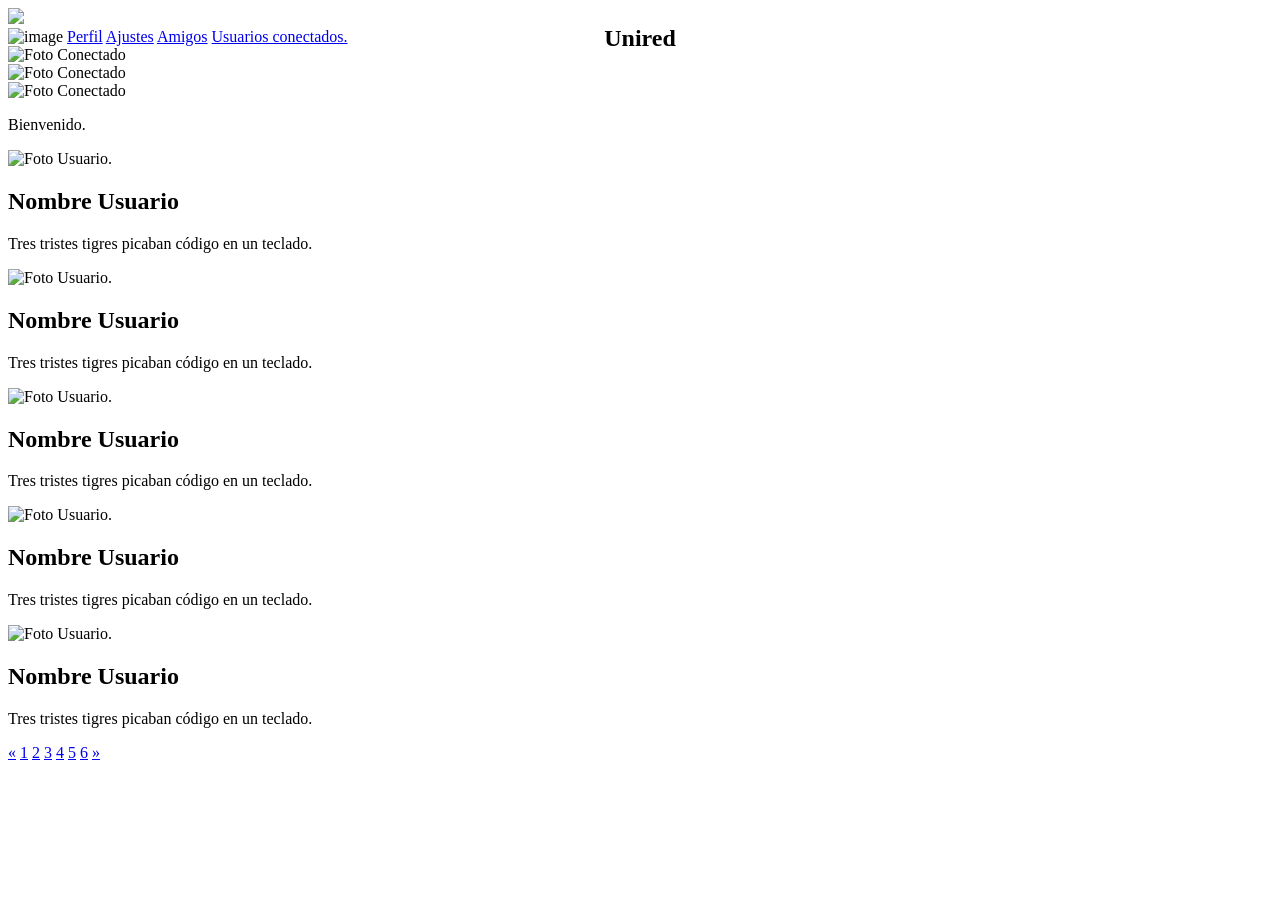
==== app.component.html @ eda7e662 "Add files via upload" ====
<!DOCTYPE html>
<html lang="en">
<head>
<title>CSS Template</title>
<meta charset="utf-8">
<meta name="viewport" content="width=device-width, initial-scale=1">
<style>
* {
  box-sizing: border-box;
}


</style>
</head>




<body style="background-color: rgba(255, 255, 255, 0.822);">

  <div class="dropdown">
    <img class="imagenDropDown" src="/assets/chang.jpg">
    <div class="dropdown-content ">
      <div class="sidenav">
        <img src="/assets/chang.jpg" class="imagenPerfil" alt= "image" >
        <a href="#">Perfil</a>
        <a href="#">Ajustes</a>
        <a href="#">Amigos</a>
        <a href="#">Usuarios conectados.</a>
        <div class="usuarioConectado" >
          <img src="/assets/chang.jpg" class="imagenConectado" alt= "Foto Conectado" >
        </div>
        <div class="usuarioConectado" >
          <img src="/assets/chang.jpg" class="imagenConectado" alt= "Foto Conectado" >
        </div>
        <div class="usuarioConectado" >
          <img src="/assets/chang.jpg" class="imagenConectado" alt= "Foto Conectado" >
        </div>
      
        <div class="red-bar"></div>
      </div>
    </div>
    </div>


  
  
  <h2 style="position: absolute;
  top: 2% ;
  left: 50% ;
  transform: translate(-50% , -50% );">Unired</h2>
  <div style="margin-top: 10px;">
    
    
    <div class="content" >
      
    
    
    <p>Bienvenido.</p>
  
    <div class="publicacion" >
      <img src="/assets/chang.jpg" class="logo" alt="Foto Usuario." style="width: 100px; height: 100px;">
      <input type="hidden" class="publicacion" value="publicacion">
      <h2>Nombre Usuario <span class="nombreUsuario"></span></h2>
      <p>Tres tristes tigres picaban código en un teclado. <span class="mainPublicacion"></span></p>
    </div>
    <div class="barra-horizontal"></div>
  
    <div class="publicacion" >
      <img src="/assets/chang.jpg" class="logo" alt="Foto Usuario." style="width: 100px; height: 100px;">
      <input type="hidden" class="publicacion" value="publicacion">
      <h2>Nombre Usuario <span class="nombreUsuario"></span></h2>
      <p>Tres tristes tigres picaban código en un teclado. <span class="mainPublicacion"></span></p>
    </div>
    <div class="barra-horizontal"></div>
  
    <div class="publicacion" >
      <img src="/assets/chang.jpg" class="logo" alt="Foto Usuario." style="width: 100px; height: 100px;">
      <input type="hidden" class="publicacion" value="publicacion">
      <h2>Nombre Usuario <span class="nombreUsuario"></span></h2>
      <p>Tres tristes tigres picaban código en un teclado. <span class="mainPublicacion"></span></p>
    </div>
    <div class="barra-horizontal"></div>
  
    <div class="publicacion" >
      <img src="/assets/chang.jpg" class="logo" alt="Foto Usuario." style="width: 100px; height: 100px;">
      <input type="hidden" class="publicacion" value="publicacion">
      <h2>Nombre Usuario <span class="nombreUsuario"></span></h2>
      <p>Tres tristes tigres picaban código en un teclado. <span class="mainPublicacion"></span></p>
    </div>
    <div class="barra-horizontal"></div>
  
    <div class="publicacion" >
      <img src="/assets/chang.jpg" class="logo" alt="Foto Usuario." style="width: 100px; height: 100px;">
      <input type="hidden" class="publicacion" value="publicacion">
      <h2>Nombre Usuario <span class="nombreUsuario"></span></h2>
      <p>Tres tristes tigres picaban código en un teclado. <span class="mainPublicacion"></span></p>
    </div>
    <div class="barra-horizontal"></div>
  
    <div class="pagination">
      <a href="#">&laquo;</a>
      <a href="#">1</a>
      <a href="#" >2</a>
      <a href="#">3</a>
      <a href="#">4</a>
      <a href="#">5</a>
      <a href="#">6</a>
      <a href="#">&raquo;</a>
    </div>

  </div>
  
</div>



</body>
</html>
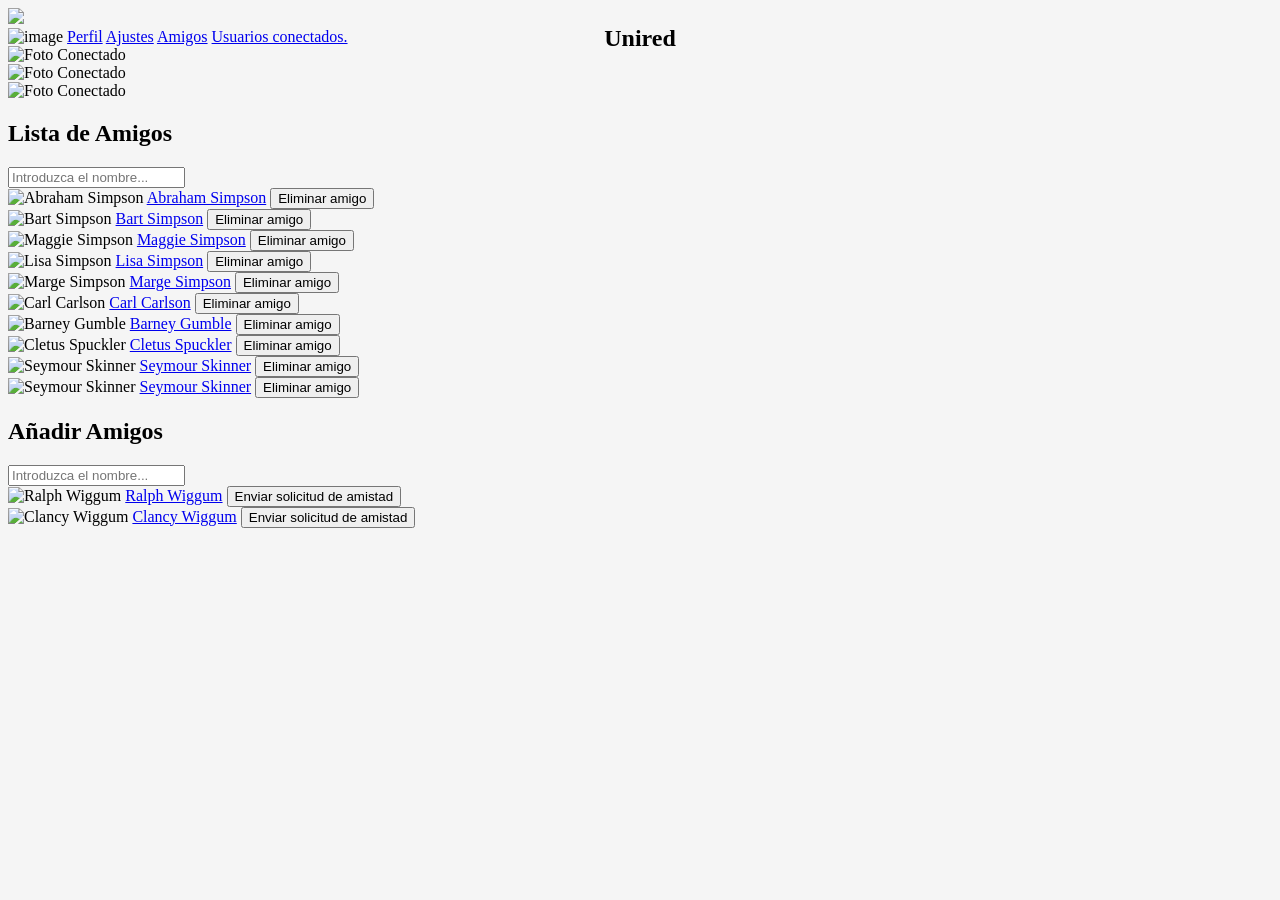
==== commit 45c9203a: "friend-page" ====
--- a/app.component.html
+++ b/app.component.html
@@ -1,119 +1,134 @@
 <!DOCTYPE html>
 <html lang="en">
+  
 <head>
 <title>CSS Template</title>
 <meta charset="utf-8">
 <meta name="viewport" content="width=device-width, initial-scale=1">
 <style>
 * {
-  box-sizing: border-box;
+box-sizing: border-box;
 }
-
-
 </style>
 </head>
 
+<body style="background-color: whitesmoke">
+<div class="dropdown">
+  <img class="imagenDropDown" src="/assets/chang.jpg">
+  <div class="dropdown-content">
+    <div class="sidenav">
+      <img src="/assets/chang.jpg" class="imagenPerfil" alt= "image" >
+      <a href="#">Perfil</a>
+      <a href="#">Ajustes</a>
+      <a href="#">Amigos</a>
+      <a href="#">Usuarios conectados.</a>
+      <div class="usuarioConectado" >
+        <img src="/assets/chang.jpg" class="imagenConectado" alt= "Foto Conectado" >
+      </div>
+      <div class="usuarioConectado" >
+        <img src="/assets/chang.jpg" class="imagenConectado" alt= "Foto Conectado" >
+      </div>
+      <div class="usuarioConectado" >
+        <img src="/assets/chang.jpg" class="imagenConectado" alt= "Foto Conectado" >
+      </div>
+      <div class="red-bar"></div>
+    </div>
+  </div>
+  </div>
 
+<h2 style="position: absolute;top: 2% ;left: 50% ;transform: translate(-50% , -50% );">Unired</h2>
 
+<!-- PAGINA AMIGOS NUEVO-->
+<div class="friends-page"> 
 
-<body style="background-color: rgba(255, 255, 255, 0.822);">
+<div class="search-container">
+  <h2>Lista de Amigos</h2>
+  <input type="text" id="searchInput" placeholder="Introduzca el nombre...">
+</div>
+<div class="friends-list">
+  <div class="friend">
+    <img src="/assets/chang.jpg" alt="Abraham Simpson">
+    <a href="#">Abraham Simpson</a>
+    <button class="delete-button">Eliminar amigo</button>
+  </div>
 
-  <div class="dropdown">
-    <img class="imagenDropDown" src="/assets/chang.jpg">
-    <div class="dropdown-content ">
-      <div class="sidenav">
-        <img src="/assets/chang.jpg" class="imagenPerfil" alt= "image" >
-        <a href="#">Perfil</a>
-        <a href="#">Ajustes</a>
-        <a href="#">Amigos</a>
-        <a href="#">Usuarios conectados.</a>
-        <div class="usuarioConectado" >
-          <img src="/assets/chang.jpg" class="imagenConectado" alt= "Foto Conectado" >
-        </div>
-        <div class="usuarioConectado" >
-          <img src="/assets/chang.jpg" class="imagenConectado" alt= "Foto Conectado" >
-        </div>
-        <div class="usuarioConectado" >
-          <img src="/assets/chang.jpg" class="imagenConectado" alt= "Foto Conectado" >
-        </div>
-      
-        <div class="red-bar"></div>
-      </div>
-    </div>
-    </div>
+  <div class="friend">
+    <img src="/assets/chang.jpg" alt="Bart Simpson">
+    <a href="#">Bart Simpson</a>
+    <button class="delete-button">Eliminar amigo</button>
+  </div>
 
+  <div class="friend">
+    <img src="/assets/chang.jpg" alt="Maggie Simpson">
+    <a href="#">Maggie Simpson</a>
+    <button class="delete-button">Eliminar amigo</button>
+  </div>
 
-  
-  
-  <h2 style="position: absolute;
-  top: 2% ;
-  left: 50% ;
-  transform: translate(-50% , -50% );">Unired</h2>
-  <div style="margin-top: 10px;">
-    
-    
-    <div class="content" >
-      
-    
-    
-    <p>Bienvenido.</p>
-  
-    <div class="publicacion" >
-      <img src="/assets/chang.jpg" class="logo" alt="Foto Usuario." style="width: 100px; height: 100px;">
-      <input type="hidden" class="publicacion" value="publicacion">
-      <h2>Nombre Usuario <span class="nombreUsuario"></span></h2>
-      <p>Tres tristes tigres picaban código en un teclado. <span class="mainPublicacion"></span></p>
-    </div>
-    <div class="barra-horizontal"></div>
-  
-    <div class="publicacion" >
-      <img src="/assets/chang.jpg" class="logo" alt="Foto Usuario." style="width: 100px; height: 100px;">
-      <input type="hidden" class="publicacion" value="publicacion">
-      <h2>Nombre Usuario <span class="nombreUsuario"></span></h2>
-      <p>Tres tristes tigres picaban código en un teclado. <span class="mainPublicacion"></span></p>
-    </div>
-    <div class="barra-horizontal"></div>
-  
-    <div class="publicacion" >
-      <img src="/assets/chang.jpg" class="logo" alt="Foto Usuario." style="width: 100px; height: 100px;">
-      <input type="hidden" class="publicacion" value="publicacion">
-      <h2>Nombre Usuario <span class="nombreUsuario"></span></h2>
-      <p>Tres tristes tigres picaban código en un teclado. <span class="mainPublicacion"></span></p>
-    </div>
-    <div class="barra-horizontal"></div>
-  
-    <div class="publicacion" >
-      <img src="/assets/chang.jpg" class="logo" alt="Foto Usuario." style="width: 100px; height: 100px;">
-      <input type="hidden" class="publicacion" value="publicacion">
-      <h2>Nombre Usuario <span class="nombreUsuario"></span></h2>
-      <p>Tres tristes tigres picaban código en un teclado. <span class="mainPublicacion"></span></p>
-    </div>
-    <div class="barra-horizontal"></div>
-  
-    <div class="publicacion" >
-      <img src="/assets/chang.jpg" class="logo" alt="Foto Usuario." style="width: 100px; height: 100px;">
-      <input type="hidden" class="publicacion" value="publicacion">
-      <h2>Nombre Usuario <span class="nombreUsuario"></span></h2>
-      <p>Tres tristes tigres picaban código en un teclado. <span class="mainPublicacion"></span></p>
-    </div>
-    <div class="barra-horizontal"></div>
-  
-    <div class="pagination">
-      <a href="#">&laquo;</a>
-      <a href="#">1</a>
-      <a href="#" >2</a>
-      <a href="#">3</a>
-      <a href="#">4</a>
-      <a href="#">5</a>
-      <a href="#">6</a>
-      <a href="#">&raquo;</a>
-    </div>
+  <div class="friend">
+    <img src="/assets/chang.jpg" alt="Lisa Simpson">
+    <a href="#">Lisa Simpson</a>
+    <button class="delete-button">Eliminar amigo</button>
+  </div>
 
+  <div class="friend">
+    <img src="/assets/chang.jpg" alt="Marge Simpson">
+    <a href="#">Marge Simpson</a>
+    <button class="delete-button">Eliminar amigo</button>
   </div>
-  
+
+  <div class="friend">
+    <img src="/assets/chang.jpg" alt="Carl Carlson">
+    <a href="#">Carl Carlson</a>
+    <button class="delete-button">Eliminar amigo</button>
+  </div>
+
+  <div class="friend">
+    <img src="/assets/chang.jpg" alt="Barney Gumble">
+    <a href="#">Barney Gumble</a>
+    <button class="delete-button">Eliminar amigo</button>
+  </div>
+
+  <div class="friend">
+    <img src="/assets/chang.jpg" alt="Cletus Spuckler">
+    <a href="#">Cletus Spuckler</a>
+    <button class="delete-button">Eliminar amigo</button>
+  </div>
+
+  <div class="friend">
+    <img src="/assets/chang.jpg" alt="Seymour Skinner">
+    <a href="#">Seymour Skinner</a>
+    <button class="delete-button">Eliminar amigo</button>
+  </div>
+
+  <div class="friend">
+    <img src="/assets/chang.jpg" alt="Seymour Skinner">
+    <a href="#">Seymour Skinner</a>
+    <button class="delete-button">Eliminar amigo</button>
+  </div>
+
 </div>
 
 
+<div class="search-container">
+  <h2>Añadir Amigos</h2>
+  <input type="text" id="searchInput" placeholder="Introduzca el nombre...">
+</div>
+
+<div class="friends-list">
+  <div class="friend">
+    <img src="/assets/chang.jpg" alt="Ralph Wiggum">
+    <a href="#">Ralph Wiggum</a>
+    <button class="add-friend-button">Enviar solicitud de amistad</button>
+  </div>
+
+  <div class="friend">
+    <img src="/assets/chang.jpg" alt="Clancy Wiggum">
+    <a href="#">Clancy Wiggum</a>
+    <button class="add-friend-button">Enviar solicitud de amistad</button>
+  </div>
+
+</div>
+</div>
 
 </body>
 </html>
